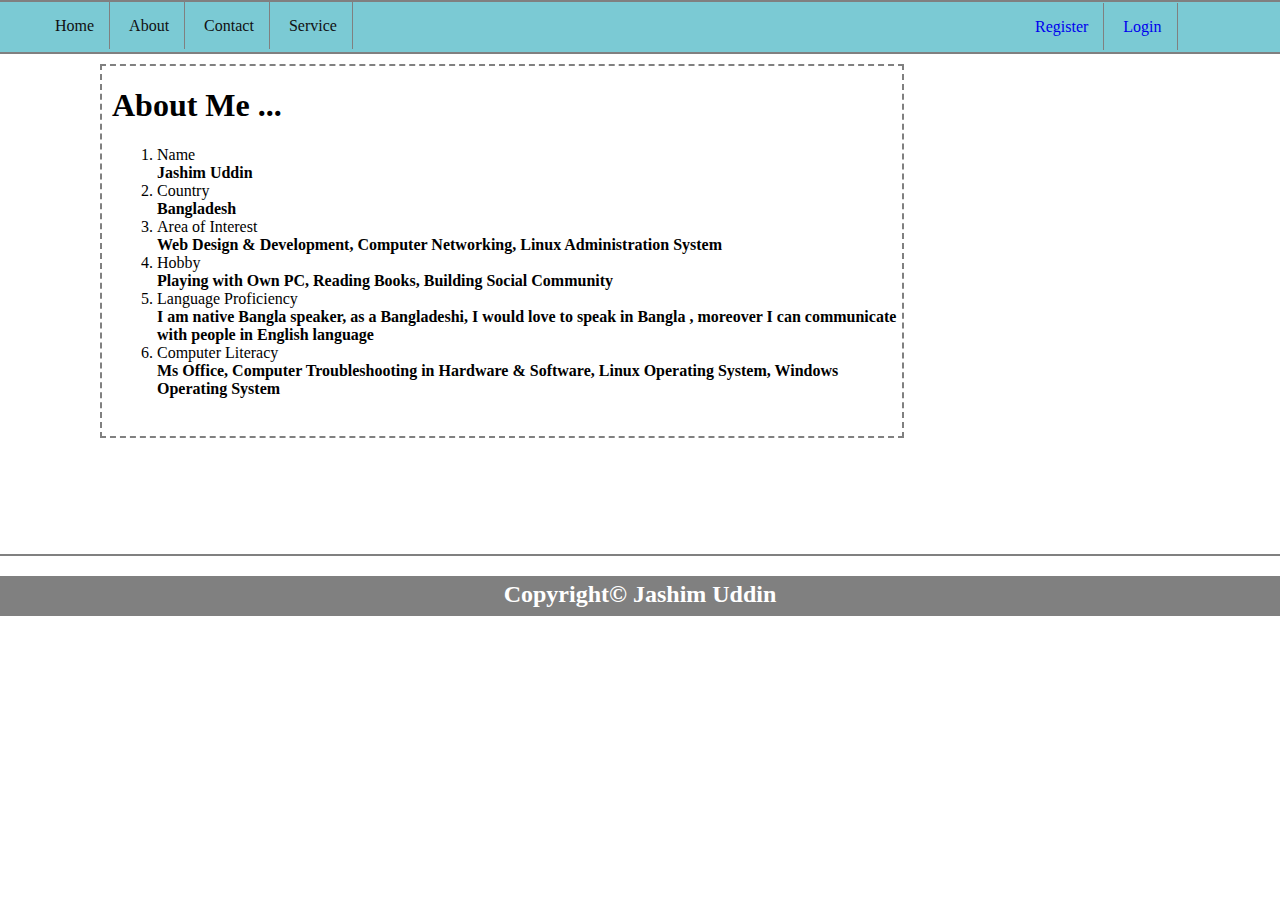
==== about.html @ eaa9c3c7 "Version 1 commit" ====
<!DOCTYPE html>
<html lang="en">
<head>
	<meta charset="UTF-8">
	<title>About</title>
	<link rel="stylesheet" href="style.css">
</head>
<body>
	
	
<header class="header">
	<div class="menu-left">
		<ul>
			<li><a href="index.html">Home</a></li>
			<li><a href="about.html">About</a></li>
			<li><a href="contact.html">Contact</a></li>
			<li><a href="service.html">Service</a></li>
		</ul>
	</div>
	<div class="menu-right">
		<ul>
			<li><a href="#">Register</a></li>
			<li><a href="#">Login</a></li>
		</ul>
	</div>

</header>

<section class="about-content">

	<div class="about">
		<h1>About Me ...</h1>
		<ol>
			<li>Name</li><b>Jashim Uddin</b>
			
			<li>Country</li> <b>Bangladesh</b>
			
			<li>Area of Interest</li>
			<b>Web Design & Development, Computer Networking, Linux Administration System</b>
			<li>Hobby </li><b>Playing with Own PC, Reading Books, Building Social Community</b>
			<li>Language Proficiency</li><b>I am native Bangla speaker, as a Bangladeshi, I would love to speak in Bangla , moreover I can communicate with people in English language</b>
			<li>Computer Literacy</li><b>Ms Office, Computer Troubleshooting in Hardware & Software, Linux Operating System, Windows Operating System</b>

		</ol>
	</div>

</section>

<footer class="footer">

	<h2>Copyright&copy <b>Jashim Uddin</b>	</h2>
</footer>


</body>
</html>
---- style.css ----
/*default rule*/

body{
	margin: 0;
	padding: 0;
}


/*heade section*/

.header {
	background: #7bcad4;
	height: 50px;
	border-top: 2px solid grey;
	border-bottom: 2px solid grey;

}
.menu-left{
	float: left;
	width: 400px;
	margin-top: 10px;
}

.menu-left ul {
	margin-top: 5px;
}
.menu-left ul li {
	display:inline;
	border-right: 0px solid grey;

	
}
.menu-left ul li a {
	text-decoration: none;
	padding: 15px;
	border-right: 1px solid grey;
	color: #101012;
	margin-top: 5px;
}


.menu-left ul li a:hover{}


.menu-right{
	float: right;
	width: 300px;
}

.menu-right  ul {
	
}
.menu-right ul li {
	display: inline;
}
.menu-right ul li a {
	
	text-decoration: none;
	padding: 15px;
	border-right: 1px solid grey;
}


/*content section*/

.content {
	height:490px;
	border-bottom:2px solid grey;
}
.content-title {
	width:  auto;
	height: 40px;
	background: lightgrey;
}

.content-title h2 {
	text-align: center;
	font-family: Ubuntu;
	font-weight: bold;
	font-size: 30px;
	color: hotpink;
	margin-top: 2px;
}

.inner-content{
	background: grey;
	/*width: 800px;
*/
}

.left{
	width: 500px;
	height: 350px;
	/*border: 2px dashed #ffffff;*/
	float: left;
	margin: 10px 60px 0px 100px;
	background: grey;
	border-radius: 5px;
}

.left h1{
	text-align: center;
	font-family: cursive;
	color: hotpink;
	font-size: 33px;
}
.left p {
	margin: 5px;

	padding: 5px;
}
.right {
	width: 350px;
	height: 350px;
	border: 4px solid #f3bcbc;
	border-radius: 5px;
	float: left;
	margin: 10px 20px 0px 100px;
}



.about-content {
	height:490px;
	border-bottom:2px solid grey;
}


.about {
	border: 2px dashed grey;
	height: 370px;
	width: 800px;
	margin-left: 100px;
	margin-top: 10px;

}

.about h1 {
	margin-left: 10px;
}

.about ol {
	margin-left: 15px;
}

.footer{
	background: grey;
	height: 40px;
}

.footer h2{
	text-align: center;
	color: white;
	padding: 5px;
}
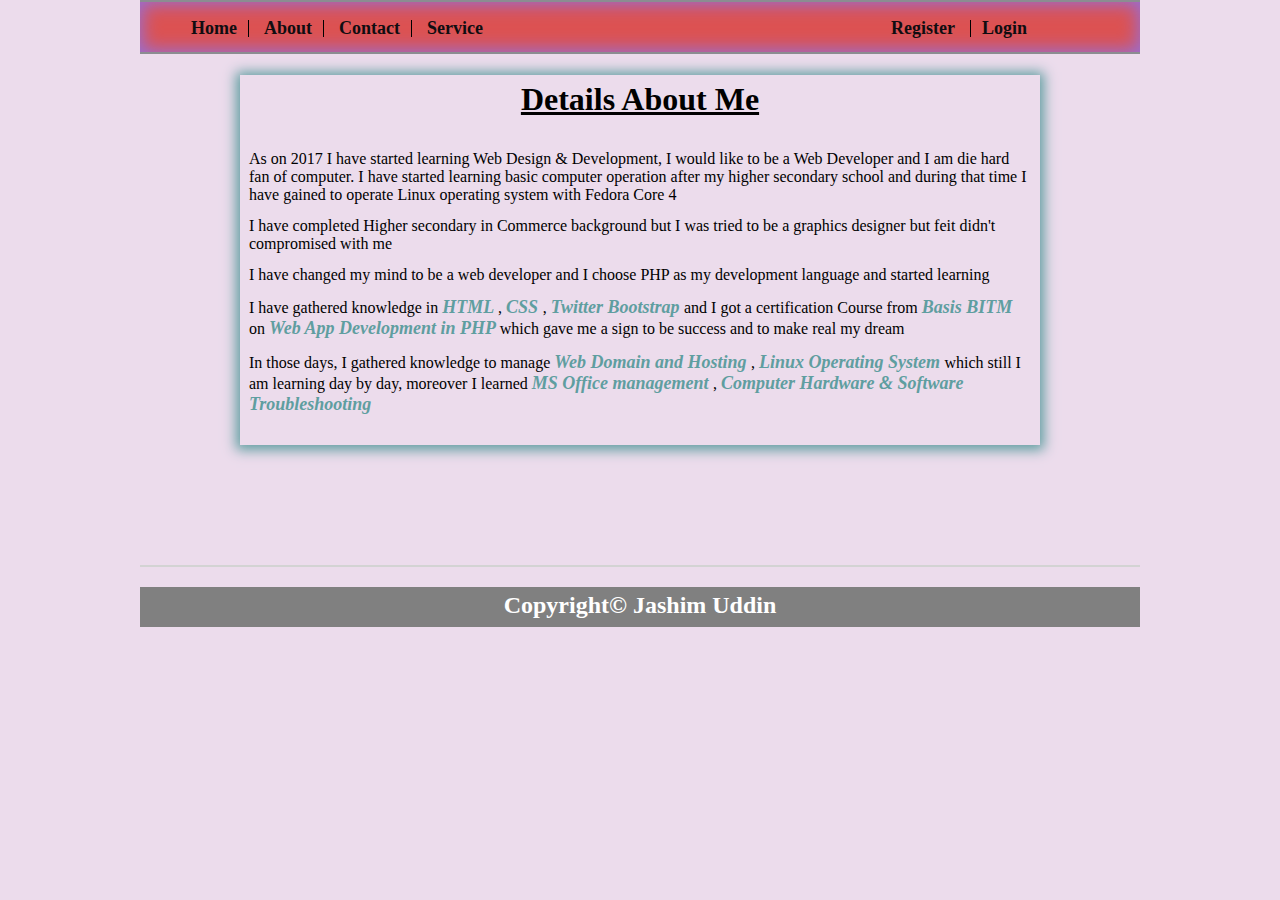
==== commit c20776d2: "Design upgraded with css3" ====
--- a/about.html
+++ b/about.html
@@ -29,19 +29,14 @@
 <section class="about-content">
 
 	<div class="about">
-		<h1>About Me ...</h1>
-		<ol>
-			<li>Name</li><b>Jashim Uddin</b>
-			
-			<li>Country</li> <b>Bangladesh</b>
-			
-			<li>Area of Interest</li>
-			<b>Web Design & Development, Computer Networking, Linux Administration System</b>
-			<li>Hobby </li><b>Playing with Own PC, Reading Books, Building Social Community</b>
-			<li>Language Proficiency</li><b>I am native Bangla speaker, as a Bangladeshi, I would love to speak in Bangla , moreover I can communicate with people in English language</b>
-			<li>Computer Literacy</li><b>Ms Office, Computer Troubleshooting in Hardware & Software, Linux Operating System, Windows Operating System</b>
+		<h1 style="text-align: center;">Details About Me</h1>
+		<p>As on 2017 I have started learning Web Design & Development, I would like to be a Web Developer and I am die hard fan of computer. I have started learning basic computer operation after my higher secondary school and during that time I have gained to operate Linux operating system with Fedora Core 4 </p>
+		<p> I have completed Higher secondary in Commerce background but I was tried to be a graphics designer but feit didn't compromised with me</p>
+		<p> I have changed my mind to be a web developer and I choose PHP as my development language and started learning</p>
+		<p> I have gathered knowledge in <span> HTML </span>, <span> CSS </span>, <span> Twitter Bootstrap  </span> and I got a certification Course from <span>Basis BITM </span> on <span>Web App Development in PHP </span> which gave me a sign to be success and to make real my dream</p>
 
-		</ol>
+		<p>In those days, I gathered knowledge to manage <span> Web Domain and Hosting </span> , <span> Linux Operating System </span> which still I am learning day by day, moreover I learned <span> MS Office management </span>, <span> Computer Hardware & Software Troubleshooting </span></p>
+	
 	</div>
 
 </section>
--- a/style.css
+++ b/style.css
@@ -1,70 +1,109 @@
 /*default rule*/
 
-body{
-	margin: 0;
+body {
+	margin: 0 auto;
 	padding: 0;
-}
+	width: 1000px;
+	background: rgba(204, 164, 204, 0.38);
+}
+* {
+	font-family: Ubuntu;
+
+}
+
 
 
 /*heade section*/
 
 .header {
-	background: #7bcad4;
-	height: 50px;
-	border-top: 2px solid grey;
-	border-bottom: 2px solid grey;
-
+    background: #dc5252;
+    height: 50px;
+    border-top: 2px solid rgba(26, 225, 233, 0.42);
+    border-bottom: 2px solid rgba(26, 225, 233, 0.42);
+    box-shadow: 0px 0px 18px 2px mediumpurple inset;
 }
 .menu-left{
 	float: left;
 	width: 400px;
-	margin-top: 10px;
+	padding: 0;
 }
 
 .menu-left ul {
-	margin-top: 5px;
+	
 }
 .menu-left ul li {
 	display:inline;
-	border-right: 0px solid grey;
-
-	
-}
+	border-right: 1px solid black;
+}
+
+.menu-left ul li:last-child{
+	border-right: 0px;
+}
+
+.menu-left ul li:hover{
+	border-right: none;
+}
+
 .menu-left ul li a {
 	text-decoration: none;
-	padding: 15px;
-	border-right: 1px solid grey;
-	color: #101012;
+	padding: 11px;
+	color: #100d11;
 	margin-top: 5px;
-}
-
-
-.menu-left ul li a:hover{}
-
-
+	font-size: 18px;
+	font-weight: bold;
+}
+
+
+
+.menu-left ul li a:hover{
+	background: #2ae6dd;
+	border-radius: 6px;
+	color: white;
+	/*border-right: 0px;*/
+	
+}
 .menu-right{
 	float: right;
 	width: 300px;
-}
-
+	/*margin-top: 10px;*/
+}
 .menu-right  ul {
 	
 }
 .menu-right ul li {
 	display: inline;
-}
+	border-left: 1px solid black;
+}
+
+.menu-right ul li:first-child {
+	border-left: 0px solid black;
+}
+
 .menu-right ul li a {
-	
-	text-decoration: none;
-	padding: 15px;
-	border-right: 1px solid grey;
-}
-
+    text-decoration: none;
+	padding: 11px;
+	color: #100d11;
+	margin-top: 5px;
+	font-size: 18px;
+	font-weight: bold;
+}
+
+
+
+
+.menu-right ul li a:hover{
+	background: #2ae6dd;
+	border-radius: 6px;
+	color: white;
+
+}
+
+.menu-right ul li:hover{ border-left: none;}
 
 /*content section*/
 
 .content {
-	height:490px;
+	height:540px;
 	border-bottom:2px solid grey;
 }
 .content-title {
@@ -74,13 +113,31 @@
 }
 
 .content-title h2 {
-	text-align: center;
-	font-family: Ubuntu;
-	font-weight: bold;
-	font-size: 30px;
-	color: hotpink;
-	margin-top: 2px;
-}
+    text-align: center;
+    font-family: Ubuntu;
+    font-weight: bold;
+    font-size: 30px;
+    color: #e83119;
+    margin-top: 2px;
+    box-shadow: 0px 0px 2px 1px darkcyan;
+    border-radius: 8px;
+}
+.content-title h2:hover {
+	animation-name: example;
+	animation-duration: 4s;
+	animation-iteration-count: infinite;
+	animation-timing-function: ease;
+	font-family: "Ubuntu, sans-serif";
+	color: White;
+
+
+}
+
+@keyframes example {
+		from {background-color:rgba(0,3,0,.5); color:white;}
+		to {background-color: yellow; color:blue;}
+	}
+
 
 .inner-content{
 	background: grey;
@@ -88,14 +145,15 @@
 */
 }
 
-.left{
-	width: 500px;
+.left {
+	width: 488px;
 	height: 350px;
-	/*border: 2px dashed #ffffff;*/
+	/* border: 2px dashed #ffffff; */
 	float: left;
-	margin: 10px 60px 0px 100px;
-	background: grey;
+	margin: 10px 34px 0px 0px;
+	background: #b6b0b099;
 	border-radius: 5px;
+	box-shadow: 0px -1px 9px 2px rgba(105, 115, 236, 0.5);
 }
 
 .left h1{
@@ -116,31 +174,70 @@
 	border-radius: 5px;
 	float: left;
 	margin: 10px 20px 0px 100px;
-}
-
-
+	box-shadow: 0px -1px 9px 2px rgba(105, 115, 236, 0.5);
+}
+.right img:hover {
+	width:200px;
+	height: 200px;
+	margin: 70px;
+	animation-name: image-animation;
+	animation-duration: 10s;
+	animation-iteration-count: infinite;
+	animation-timing-function: ease-out;
+}
+
+@keyframe image-animation {
+	from {
+		0% {rotate(0deg;)}
+		25% {rotate(25deg)}
+		50% {rotate(100deg)}
+		80% {rotate(180deg)}
+		100% {rotate(180deg)}
+	}
+
+	to {
+		0% {rotate(0deg;)}
+		25% {rotate(25deg)}
+		50% {rotate(100deg)}
+		80% {rotate(180deg)}
+		100% {rotate(180deg)}
+	}
+}
 
 .about-content {
 	height:490px;
-	border-bottom:2px solid grey;
+	border-bottom:2px solid lightgrey;
 }
 
 
 .about {
-	border: 2px dashed grey;
-	height: 370px;
-	width: 800px;
-	margin-left: 100px;
-	margin-top: 10px;
-
+    box-shadow: 0px 1px 12px 4px cadetblue;
+    height: 370px;
+    width: 800px;
+    margin-left: 100px;
+    margin-top: 10px;
 }
 
 .about h1 {
-	margin-left: 10px;
-}
-
-.about ol {
-	margin-left: 15px;
+	padding: 6px;
+	text-decoration: underline;
+}
+
+
+/*paragrap about*/
+
+.about p {
+	margin: 5px;
+	padding: 4px;
+}
+
+.about p >span{
+	color: cadetblue;
+	/*background: lightgrey;*/
+	font-family: Ubuntu;
+	font-size: 18px;
+	font-weight: bold;
+	font-style: italic;
 }
 
 .footer{
@@ -152,4 +249,15 @@
 	text-align: center;
 	color: white;
 	padding: 5px;
-}+}
+
+
+/*contact page */ 
+
+.contact {
+	height: 500px;
+	box-shadow: 4px 23px 4px 9px cadetblue;
+	background: grey;
+}
+.con-left{}
+.con-right{}